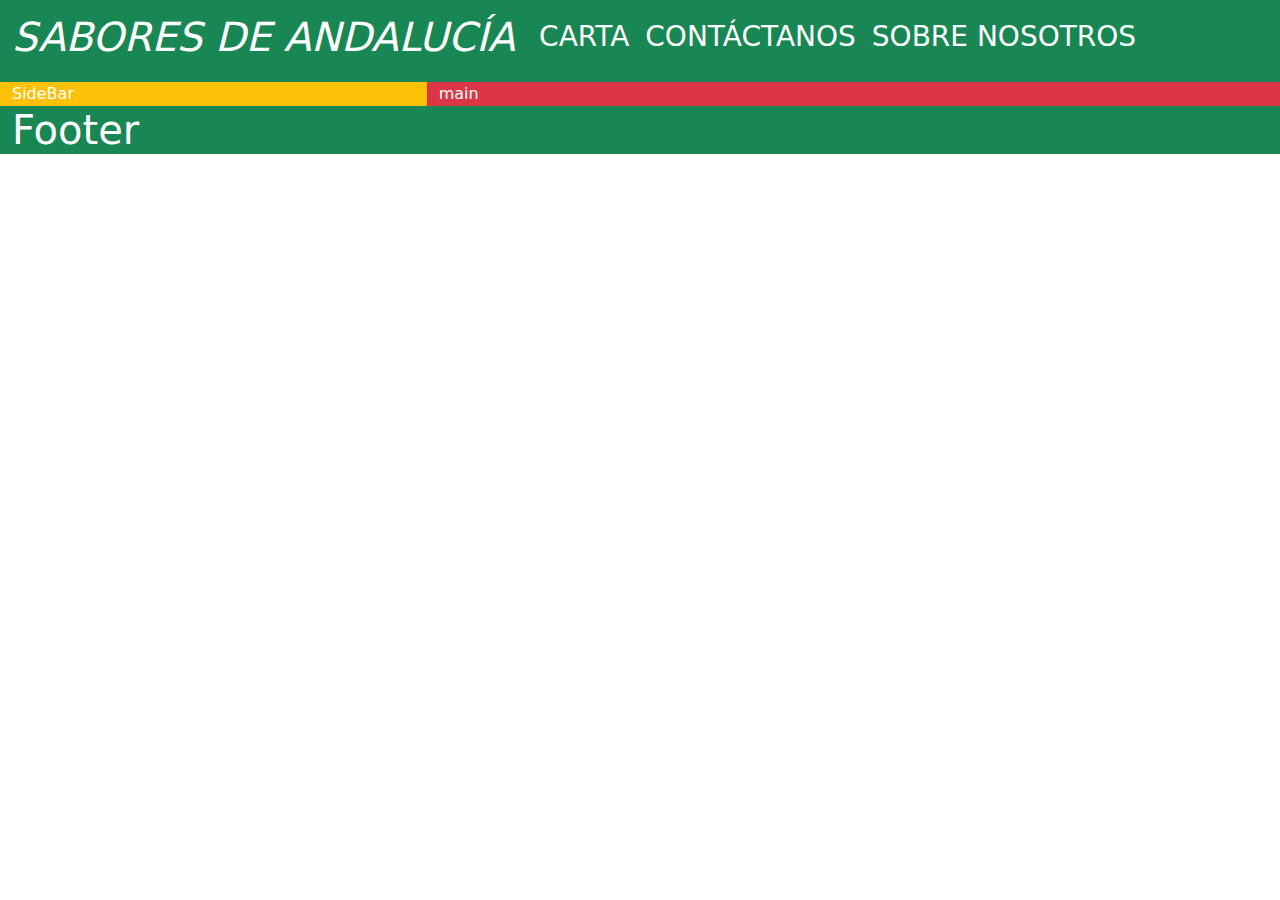
==== views/AboutUs.html @ 9e6723ce "estructura base" ====
<!DOCTYPE html>
<html lang="en">

<head>
    <meta charset="UTF-8" />
    <meta name="viewport" content="width=device-width, initial-scale=1.0" />
    <link href="https://cdn.jsdelivr.net/npm/bootstrap@5.3.3/dist/css/bootstrap.min.css" rel="stylesheet"
        integrity="sha384-QWTKZyjpPEjISv5WaRU9OFeRpok6YctnYmDr5pNlyT2bRjXh0JMhjY6hW+ALEwIH" crossorigin="anonymous" />
    <link rel="stylesheet" href="../css/styles.css" />
    <title>Document</title>
</head>

<body>
    <!-- CABECERA -->
    <header class="sticky-top">
        <div class="container-fluid p-0">
            <nav class="navbar navbar-expand-lg bg-success">
                <div class="container-fluid">
                    <a class="navbar-brand text-white" href="../index.html">
                        <h1><i>SABORES DE ANDALUCÍA</i></h1>
                    </a>
                    <button class="navbar-toggler" type="button" data-bs-toggle="collapse"
                        data-bs-target="#navbarSupportedContent" aria-controls="navbarSupportedContent"
                        aria-expanded="false" aria-label="Toggle navigation">
                        <span class="navbar-toggler-icon"></span>
                    </button>
                    <div class="collapse navbar-collapse" id="navbarSupportedContent">
                        <ul class="navbar-nav me-auto mb-2 mb-lg-0">
                            <li class="nav-item">
                                <a class="nav-link text-white" href="./carta.html">
                                    <h3>CARTA</h3>
                                </a>
                            </li>
                            </li>
                            <li class="nav-item">
                                <a class="nav-link text-white" href="./contact.html">
                                    <h3>CONTÁCTANOS</h3>
                                </a>
                            </li>
                            <li class="nav-item">
                                <a class="nav-link text-white" href="./AboutUs.html">
                                    <h3>SOBRE NOSOTROS</h3>
                                </a>
                            </li>
                        </ul>
                    </div>
                </div>
            </nav>
        </div>
    </header>

    <!-- CUERPO DE LA PAGINA -->
    <main>
        <div class="container-fluid text-white">
            <div class="row">
                <div class="col-sm-2 col-lg-4 bg-warning">SideBar</div>
                <div class="col-sm-10 col-lg-8 bg-danger">main</div>
            </div>
        </div>
    </main>

    <!-- FOOTER -->
    <footer>
        <div class="container-fluid bg-success text-white">
            <h1 class="m-0">Footer</h1>
        </div>
    </footer>

    <script src="https://cdn.jsdelivr.net/npm/bootstrap@5.3.3/dist/js/bootstrap.bundle.min.js"
        integrity="sha384-YvpcrYf0tY3lHB60NNkmXc5s9fDVZLESaAA55NDzOxhy9GkcIdslK1eN7N6jIeHz"
        crossorigin="anonymous"></script>
</body>

</html>
---- css/styles.css ----
body {
    padding: 0;
    margin: 0;

    height: 100vh;
}

.box {
    height: 40px;
    width: 40px;
    /* border: 2px black solid */
}

.bg-primary-2 {
    background-color: tomato;
}

.bg-violet {
    background-color: #712cf9;
}
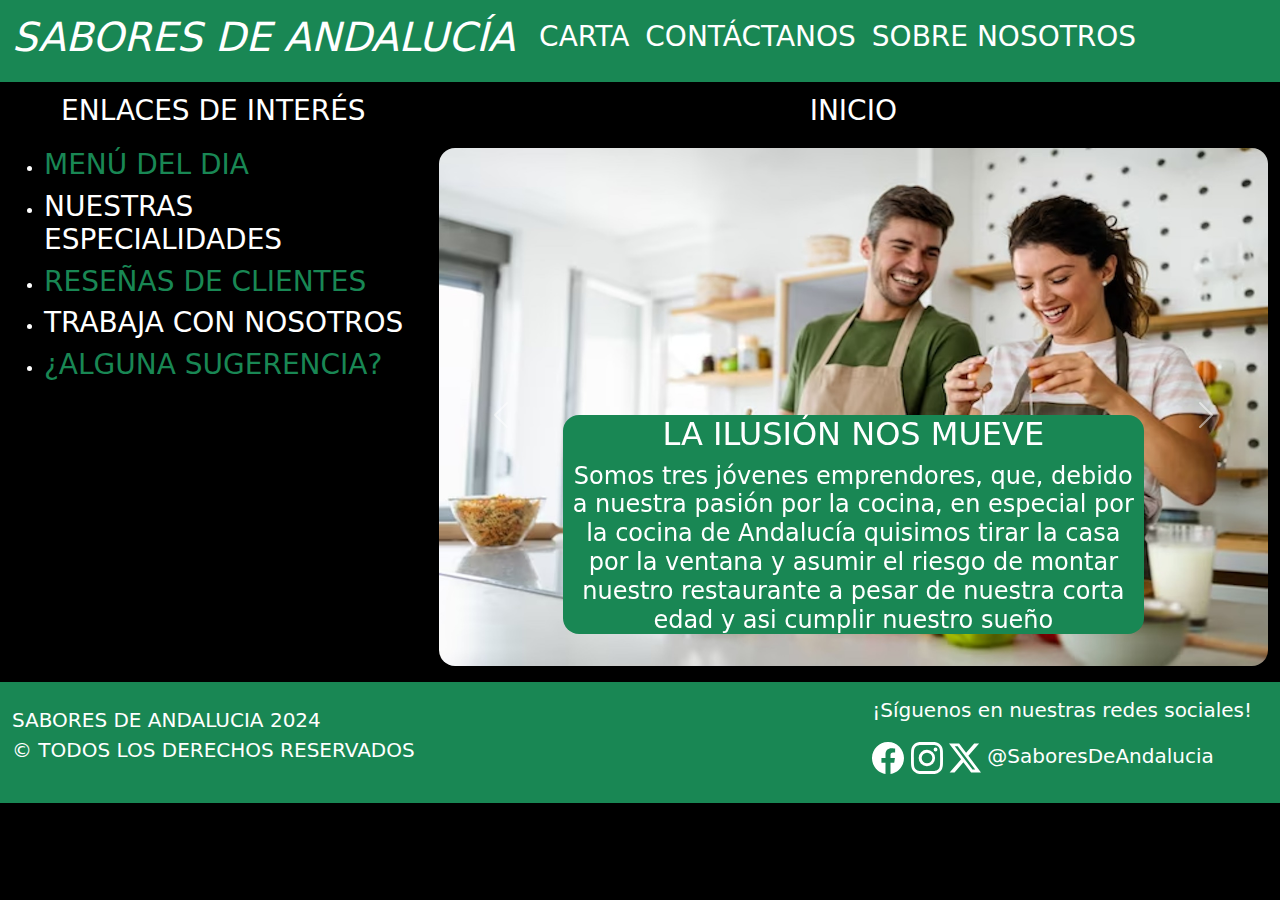
==== commit ea3e1025: "final" ====
--- a/views/AboutUs.html
+++ b/views/AboutUs.html
@@ -7,10 +7,10 @@
     <link href="https://cdn.jsdelivr.net/npm/bootstrap@5.3.3/dist/css/bootstrap.min.css" rel="stylesheet"
         integrity="sha384-QWTKZyjpPEjISv5WaRU9OFeRpok6YctnYmDr5pNlyT2bRjXh0JMhjY6hW+ALEwIH" crossorigin="anonymous" />
     <link rel="stylesheet" href="../css/styles.css" />
-    <title>Document</title>
+    <title>¿QUIÉNES SOMOS?</title>
 </head>
 
-<body>
+<body class="bg-black m-0 p-0">
     <!-- CABECERA -->
     <header class="sticky-top">
         <div class="container-fluid p-0">
@@ -27,18 +27,17 @@
                     <div class="collapse navbar-collapse" id="navbarSupportedContent">
                         <ul class="navbar-nav me-auto mb-2 mb-lg-0">
                             <li class="nav-item">
-                                <a class="nav-link text-white" href="./carta.html">
+                                <a class="nav-link text-white" href="../views/carta.html">
                                     <h3>CARTA</h3>
                                 </a>
                             </li>
-                            </li>
                             <li class="nav-item">
-                                <a class="nav-link text-white" href="./contact.html">
+                                <a class="nav-link text-white" href="../views/contact.html">
                                     <h3>CONTÁCTANOS</h3>
                                 </a>
                             </li>
                             <li class="nav-item">
-                                <a class="nav-link text-white" href="./AboutUs.html">
+                                <a class="nav-link text-white" href="../views/AboutUs.html">
                                     <h3>SOBRE NOSOTROS</h3>
                                 </a>
                             </li>
@@ -51,19 +50,125 @@
 
     <!-- CUERPO DE LA PAGINA -->
     <main>
-        <div class="container-fluid text-white">
+        <div class="container-fluid mt-2 text-white  align-items-center">
             <div class="row">
-                <div class="col-sm-2 col-lg-4 bg-warning">SideBar</div>
-                <div class="col-sm-10 col-lg-8 bg-danger">main</div>
+                <div class="col-sm-12 col-md-12 col-lg-4">
+                    <p class="text-center fs-3">ENLACES DE INTERÉS</p>
+                    <ul>
+                        <li><a class="nav-link text-success" href="./MenuOfTheDay.html">
+                                <h3>MENÚ DEL DIA</h3>
+                            </a>
+                        <li><a class="nav-link text-white" href="./specialities.html">
+                                <h3>NUESTRAS ESPECIALIDADES</h3>
+                            </a>
+                        <li><a class="nav-link text-success" href="./reviews.html">
+                                <h3>RESEÑAS DE CLIENTES</h3>
+                            </a>
+                        <li><a class="nav-link text-white" href="./WorkWithUs.html">
+                                <h3>TRABAJA CON NOSOTROS</h3>
+                            </a>
+                        <li><a class="nav-link text-success" href="./sugestions.html">
+                                <h3>¿ALGUNA SUGERENCIA?</h3>
+                            </a>
+                    </ul>
+                </div>
+                <div class="col-sm-12 col-md-12 col-lg-8">
+                    <p class="text-center fs-3">INICIO</p>
+                    <div id="carouselExampleFade" class="carousel slide carousel-fade">
+                        <div class="carousel-inner">
+                            <div class="carousel-item active">
+                                <div class="carousel-caption d-none d-md-block">
+                                    <div class="bg-success rounded-4">
+                                        <h2>LA ILUSIÓN NOS MUEVE</h2>
+                                        <h4>Somos tres jóvenes emprendores, que, debido a nuestra pasión por la cocina,
+                                            en especial por la cocina de Andalucía quisimos tirar la casa por la ventana
+                                            y asumir el riesgo de montar nuestro restaurante a pesar de nuestra corta
+                                            edad y asi cumplir nuestro sueño
+                                            <br>
+
+                                        </h4>
+                                    </div>
+                                </div>
+                                <img src="../img/CoupleCooking.jpg" class="d-block w-100 rounded-4 mb-3" alt="GAZPACHO">
+                            </div>
+                            <div class="carousel-item">
+                                <div class="carousel-caption d-none d-md-block">
+                                    <div class="bg-success rounded-4">
+                                        <h2>DEDICACIÓN</h2>
+                                        <h4>Consideramos que nada de esto podría haber sido posible sin el esfuerzo,
+                                            tiempo y dedicación que le hemos dedicado a este proyecto, amámos a nuestra
+                                            tierra y no tenemos mejor forma de expresarlo que con nuestros platos
+                                        </h4>
+                                    </div>
+                                </div>
+                                <a href="../views/WorkWithUs.html"> <img src="../img/Bolonia.jpeg"
+                                        class="d-block w-100 rounded-4 mb-3" alt="TRABAJA CON NOSOTROS"></a>
+                            </div>
+                            <div class="carousel-item">
+                                <div class="carousel-caption d-none d-md-block">
+                                    <div class="bg-success rounded-4">
+                                        <h2>AMOR</h2>
+                                        <h4>Dicen que el amor lo puede todo, ¿no? ¡Para nosotros es nuestro motor!
+                                    </div>
+                                </div>
+                                <img src="../img/SierraRonda.jpeg" class="d-block w-100 rounded-4 mb-3"
+                                    alt="AMOR">
+                            </div>
+                        </div>
+                        <button class="carousel-control-prev" type="button" data-bs-target="#carouselExampleFade"
+                            data-bs-slide="prev">
+                            <span class="carousel-control-prev-icon" aria-hidden="true"></span>
+                            <span class="visually-hidden">Previous</span>
+                        </button>
+                        <button class="carousel-control-next" type="button" data-bs-target="#carouselExampleFade"
+                            data-bs-slide="next">
+                            <span class="carousel-control-next-icon" aria-hidden="true"></span>
+                            <span class="visually-hidden">Next</span>
+                        </button>
+                    </div>
+                </div>
             </div>
-        </div>
+
     </main>
 
     <!-- FOOTER -->
     <footer>
-        <div class="container-fluid bg-success text-white">
-            <h1 class="m-0">Footer</h1>
-        </div>
+        <nav class="navbar sticky-bottom navbar-light bg-success">
+            <div class="container-fluid">
+                <a class="navbar-brand text-white" href="#">
+                    <p>SABORES DE ANDALUCIA 2024
+                        <br>
+                        © TODOS LOS DERECHOS RESERVADOS
+                    </p>
+                </a>
+                <a class="navbar-brand text-white" href="#">
+                    <P></P>
+                </a>
+                <a class="navbar-brand text-white" href="#">
+                    <p>¡Síguenos en nuestras redes sociales!</p>
+                    <P>
+                        <svg xmlns="http://www.w3.org/2000/svg" width="32" height="32" fill="currentColor"
+                            class="bi bi-facebook" viewBox="0 0 16 16">
+                            <path
+                                d="M16 8.049c0-4.446-3.582-8.05-8-8.05C3.58 0-.002 3.603-.002 8.05c0 4.017 2.926 7.347 6.75 7.951v-5.625h-2.03V8.05H6.75V6.275c0-2.017 1.195-3.131 3.022-3.131.876 0 1.791.157 1.791.157v1.98h-1.009c-.993 0-1.303.621-1.303 1.258v1.51h2.218l-.354 2.326H9.25V16c3.824-.604 6.75-3.934 6.75-7.951" />
+                        </svg>
+                        <svg xmlns="http://www.w3.org/2000/svg" width="32" height="32" fill="currentColor"
+                            class="bi bi-instagram" viewBox="0 0 16 16">
+                            <path
+                                d="M8 0C5.829 0 5.556.01 4.703.048 3.85.088 3.269.222 2.76.42a3.9 3.9 0 0 0-1.417.923A3.9 3.9 0 0 0 .42 2.76C.222 3.268.087 3.85.048 4.7.01 5.555 0 5.827 0 8.001c0 2.172.01 2.444.048 3.297.04.852.174 1.433.372 1.942.205.526.478.972.923 1.417.444.445.89.719 1.416.923.51.198 1.09.333 1.942.372C5.555 15.99 5.827 16 8 16s2.444-.01 3.298-.048c.851-.04 1.434-.174 1.943-.372a3.9 3.9 0 0 0 1.416-.923c.445-.445.718-.891.923-1.417.197-.509.332-1.09.372-1.942C15.99 10.445 16 10.173 16 8s-.01-2.445-.048-3.299c-.04-.851-.175-1.433-.372-1.941a3.9 3.9 0 0 0-.923-1.417A3.9 3.9 0 0 0 13.24.42c-.51-.198-1.092-.333-1.943-.372C10.443.01 10.172 0 7.998 0zm-.717 1.442h.718c2.136 0 2.389.007 3.232.046.78.035 1.204.166 1.486.275.373.145.64.319.92.599s.453.546.598.92c.11.281.24.705.275 1.485.039.843.047 1.096.047 3.231s-.008 2.389-.047 3.232c-.035.78-.166 1.203-.275 1.485a2.5 2.5 0 0 1-.599.919c-.28.28-.546.453-.92.598-.28.11-.704.24-1.485.276-.843.038-1.096.047-3.232.047s-2.39-.009-3.233-.047c-.78-.036-1.203-.166-1.485-.276a2.5 2.5 0 0 1-.92-.598 2.5 2.5 0 0 1-.6-.92c-.109-.281-.24-.705-.275-1.485-.038-.843-.046-1.096-.046-3.233s.008-2.388.046-3.231c.036-.78.166-1.204.276-1.486.145-.373.319-.64.599-.92s.546-.453.92-.598c.282-.11.705-.24 1.485-.276.738-.034 1.024-.044 2.515-.045zm4.988 1.328a.96.96 0 1 0 0 1.92.96.96 0 0 0 0-1.92m-4.27 1.122a4.109 4.109 0 1 0 0 8.217 4.109 4.109 0 0 0 0-8.217m0 1.441a2.667 2.667 0 1 1 0 5.334 2.667 2.667 0 0 1 0-5.334" />
+                        </svg>
+                        <svg xmlns="http://www.w3.org/2000/svg" width="32" height="32" fill="currentColor"
+                            class="bi bi-twitter-x" viewBox="0 0 16 16">
+                            <path
+                                d="M12.6.75h2.454l-5.36 6.142L16 15.25h-4.937l-3.867-5.07-4.425 5.07H.316l5.733-6.57L0 .75h5.063l3.495 4.633L12.601.75Zm-.86 13.028h1.36L4.323 2.145H2.865z" />
+                        </svg>
+                        @SaboresDeAndalucia
+                    </P>
+
+                </a>
+
+            </div>
+        </nav>
     </footer>
 
     <script src="https://cdn.jsdelivr.net/npm/bootstrap@5.3.3/dist/js/bootstrap.bundle.min.js"
